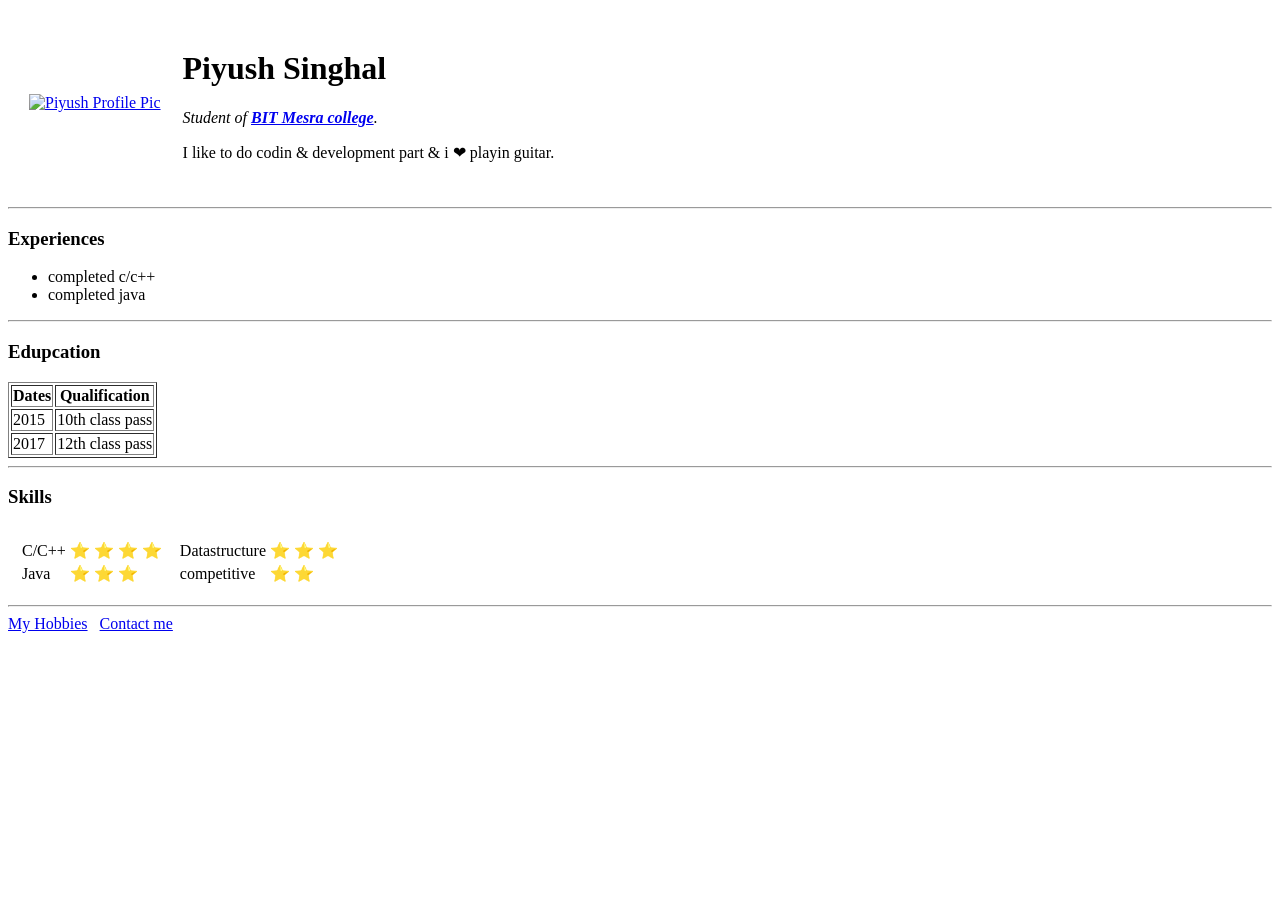
==== index.html @ 9aba73b5 "Add initial cv website files" ====
<!DOCTYPE html>
<html lang="en" dir="ltr">

<head>
  <meta charset="utf-8">
  <title> Piyush Personal Site</title>
</head>

<body>
  <table cellspacing="20">
    <tr>

      <td> <a href="C:\Users\Piyush\Desktop\Web Development\images\Screenshot 2021-01-31 085358.png"> <img src="C:\Users\Piyush\Desktop\Web Development\images\Screenshot 2021-01-31 085358.png" alt="Piyush Profile Pic" height="160"></a></td>

      <td>
        <h1>Piyush Singhal</h1>
        <p><em>Student of <strong><a href="https://www.bitmesra.ac.in/">BIT Mesra college</a></strong>.</em></p>
        <p>I like to do codin & development part & i &#10084 playin guitar.</p>
      </td>


    </tr>
  </table>
  <hr>
  <h3>Experiences</h3>
  <ul>
    <li>completed c/c++</li>
    <li>completed java </li>

  </ul>
  <hr>
  <h3>Edupcation</h3>
  <table border="1">
    <thead>
      <tr>
        <th>Dates</th>
        <th>Qualification</th>
      </tr>
    </thead>
    <tbody>
      <tr>
        <td>2015</td>
        <td>10th class pass</td>
      </tr>

    </tbody>

    <tfoot>
      <tr>
        <td>2017</td>
        <td>12th class pass</td>
      </tr>
    </tfoot>
  </table>
  <hr>
  <h3>Skills</h3>
  <table cellspacing="10">
    <tr>
      <td>
        <table>
          <tr>
            <td>C/C++</td>
            <td>⭐ ⭐ ⭐ ⭐</td>
          </tr>
          <tr>
            <td>Java</td>
            <td>⭐ ⭐ ⭐</td>
          </tr>
        </table>
      </td>
      <td>
        <table>
          <tr>
            <td>Datastructure</td>
            <td>⭐ ⭐ ⭐ </td>
          </tr>
          <tr>
            <td>competitive</td>
            <td>⭐ ⭐ </td>
          </tr>
        </table>
      </td>
    </tr>
  </table>
  <hr>
  <a href="C:\Users\Piyush\Desktop\Web Development\HTLM-Personal Site\my hobbies.html">My Hobbies</a>
  &nbsp;
  <a href="C:\Users\Piyush\Desktop\Web Development\HTLM-Personal Site\contacts.html">Contact me</a>
</body>
</html>
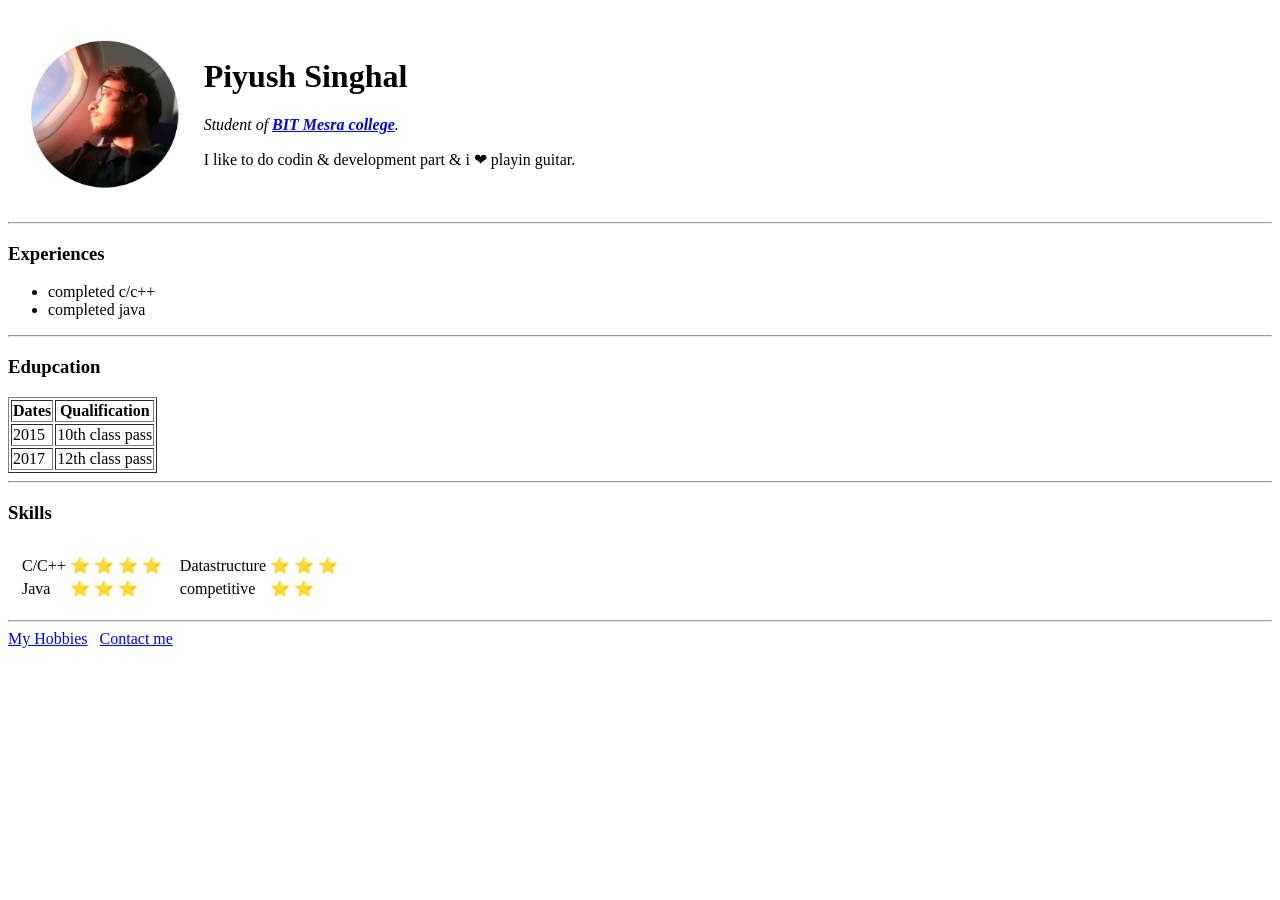
==== commit 9854be07: "Update index.html" ====
--- a/index.html
+++ b/index.html
@@ -10,7 +10,7 @@
   <table cellspacing="20">
     <tr>
 
-      <td> <a href="C:\Users\Piyush\Desktop\Web Development\images\Screenshot 2021-01-31 085358.png"> <img src="C:\Users\Piyush\Desktop\Web Development\images\Screenshot 2021-01-31 085358.png" alt="Piyush Profile Pic" height="160"></a></td>
+      <td> <a href="Screenshot 2021-01-31 085358.png"> <img src="Screenshot 2021-01-31 085358.png" alt="Piyush Profile Pic" height="160"></a></td>
 
       <td>
         <h1>Piyush Singhal</h1>
@@ -83,8 +83,8 @@
     </tr>
   </table>
   <hr>
-  <a href="C:\Users\Piyush\Desktop\Web Development\HTLM-Personal Site\my hobbies.html">My Hobbies</a>
+  <a href="my hobbies.html">My Hobbies</a>
   &nbsp;
-  <a href="C:\Users\Piyush\Desktop\Web Development\HTLM-Personal Site\contacts.html">Contact me</a>
+  <a href="contacts.html">Contact me</a>
 </body>
 </html>
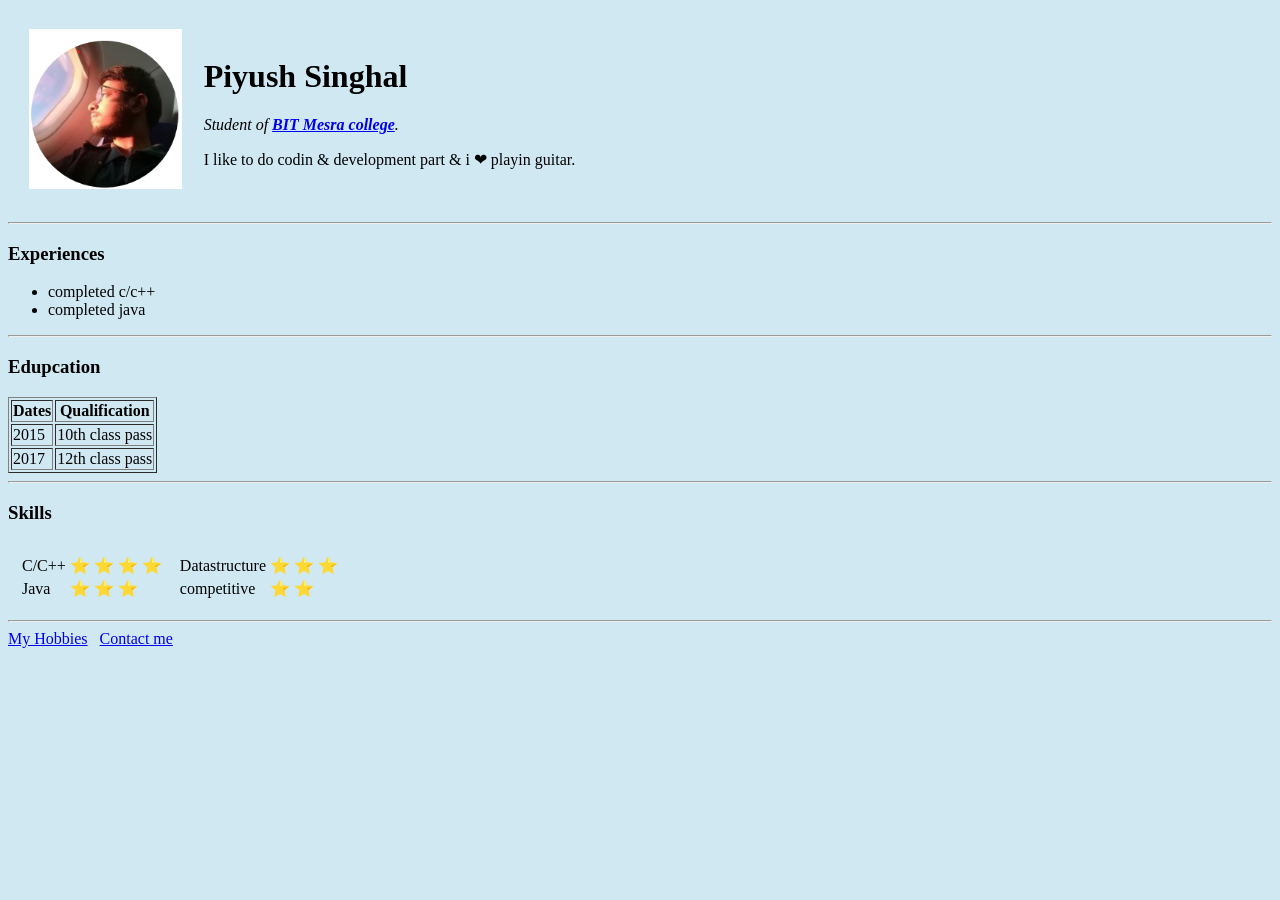
==== commit 7a2dbfda: "Update index again.html" ====
--- a/index.html
+++ b/index.html
@@ -4,9 +4,18 @@
 <head>
   <meta charset="utf-8">
   <title> Piyush Personal Site</title>
+  <link rel="stylesheet" href="css/styles.css">
+
+  <style media="screen">
+    body {
+      background-color: #bbf1fa;
+    }
+  </style>
 </head>
 
-<body>
+
+<body style="background-color:#d0e8f2">
+
   <table cellspacing="20">
     <tr>
 
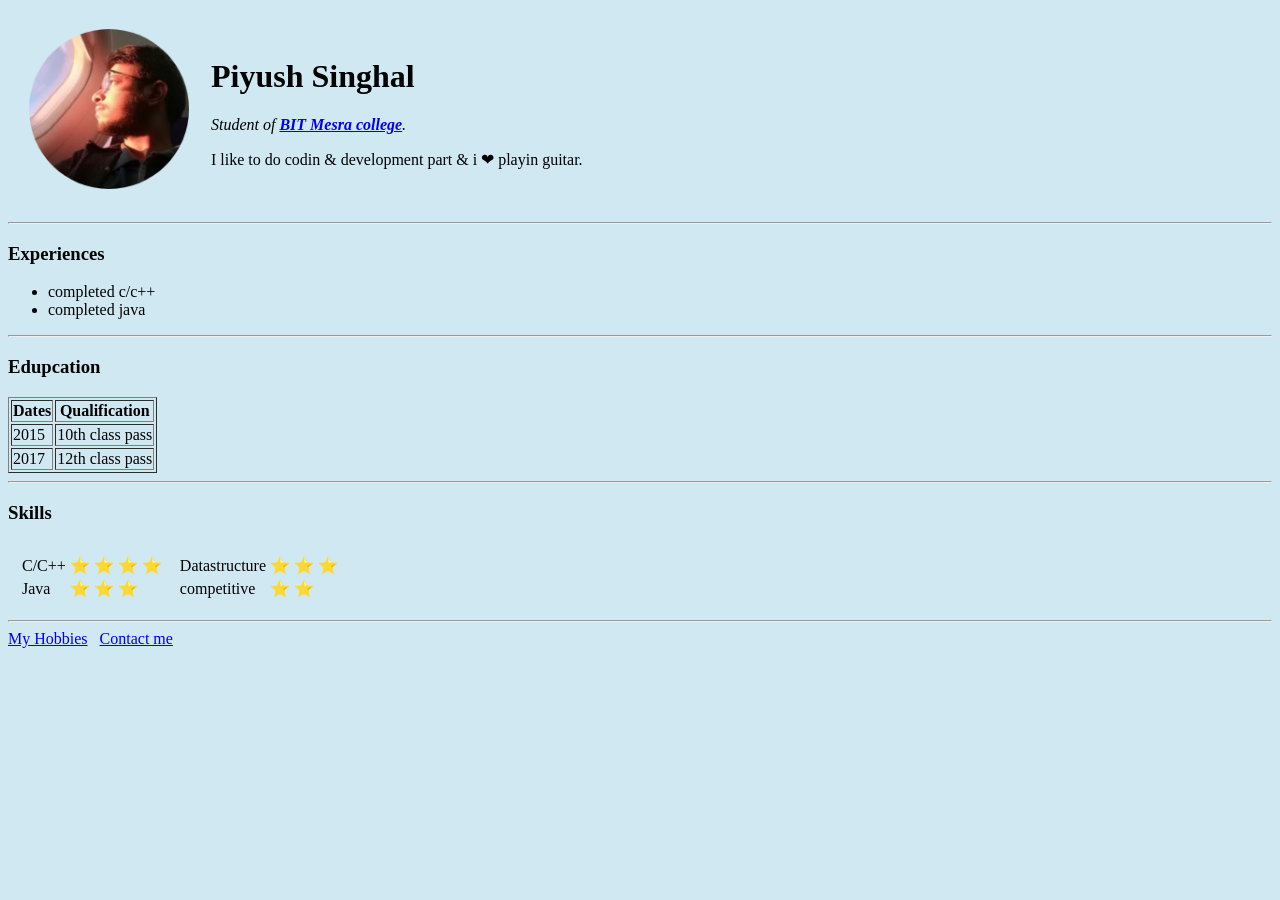
==== commit 14153262: "Update index.html" ====
--- a/index.html
+++ b/index.html
@@ -19,7 +19,7 @@
   <table cellspacing="20">
     <tr>
 
-      <td> <a href="Screenshot 2021-01-31 085358.png"> <img src="Screenshot 2021-01-31 085358.png" alt="Piyush Profile Pic" height="160"></a></td>
+      <td> <a href="piyush.png"> <img src="piyush.png" alt="Piyush Profile Pic" height="160"></a></td>
 
       <td>
         <h1>Piyush Singhal</h1>
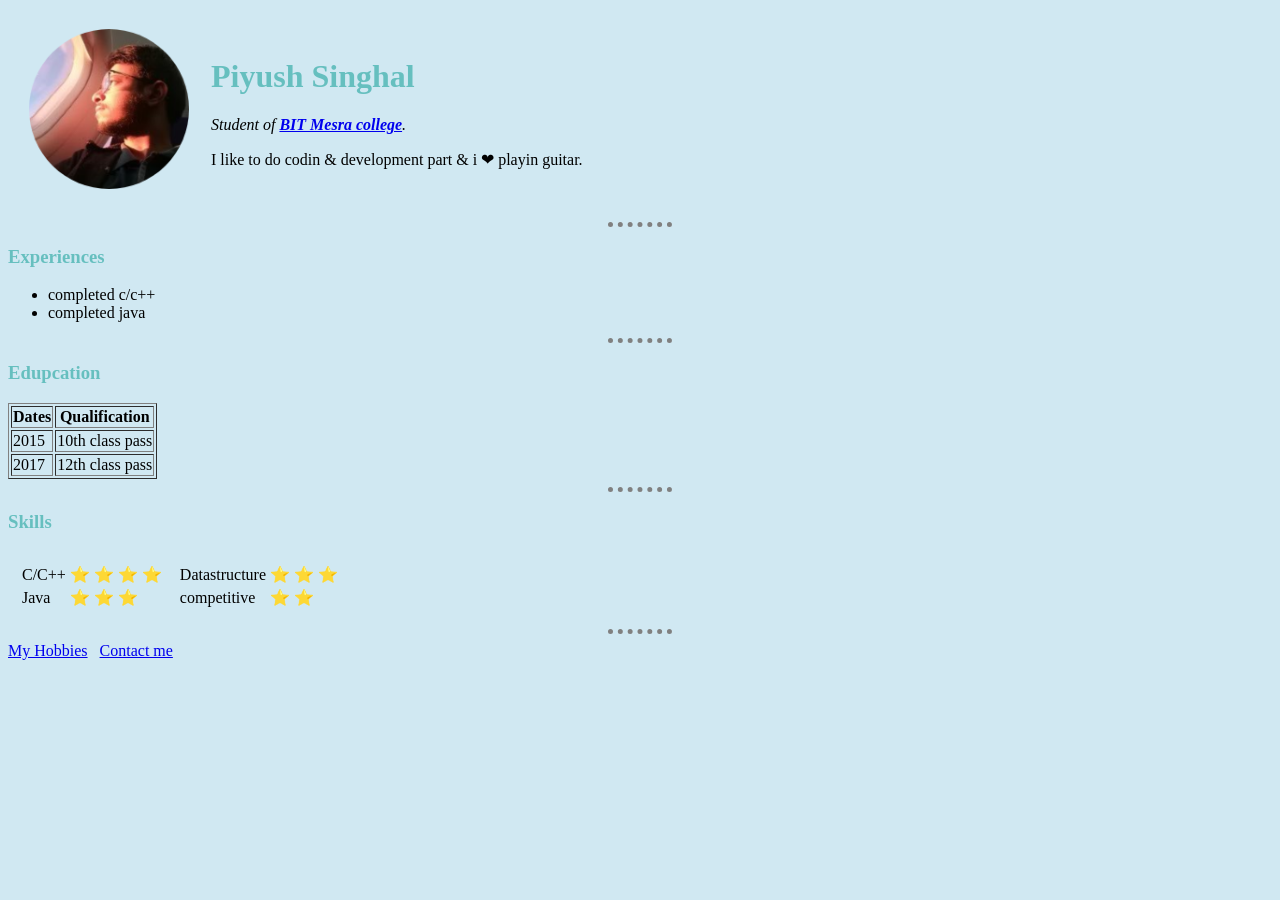
==== commit 45c6f011: "Update index.html" ====
--- a/index.html
+++ b/index.html
@@ -4,7 +4,7 @@
 <head>
   <meta charset="utf-8">
   <title> Piyush Personal Site</title>
-  <link rel="stylesheet" href="css/styles.css">
+  <link rel="stylesheet" href="styles.css">
 
   <style media="screen">
     body {
--- a/styles.css
+++ b/styles.css
@@ -0,0 +1,27 @@
+body {
+  background-color: #E8E8E8;
+}
+
+h1 {
+  color: #66BFBF;
+}
+
+hr {
+  border-style: none;
+  border-top-style: dotted;
+  border-color: grey;
+  border-width: 5px;
+  width: 5%;
+}
+
+h3 {
+  color: #66BFBF;
+}
+
+a:hover {
+  color: red;
+}
+
+.whitelink:hover {
+  background-color: white;
+}
